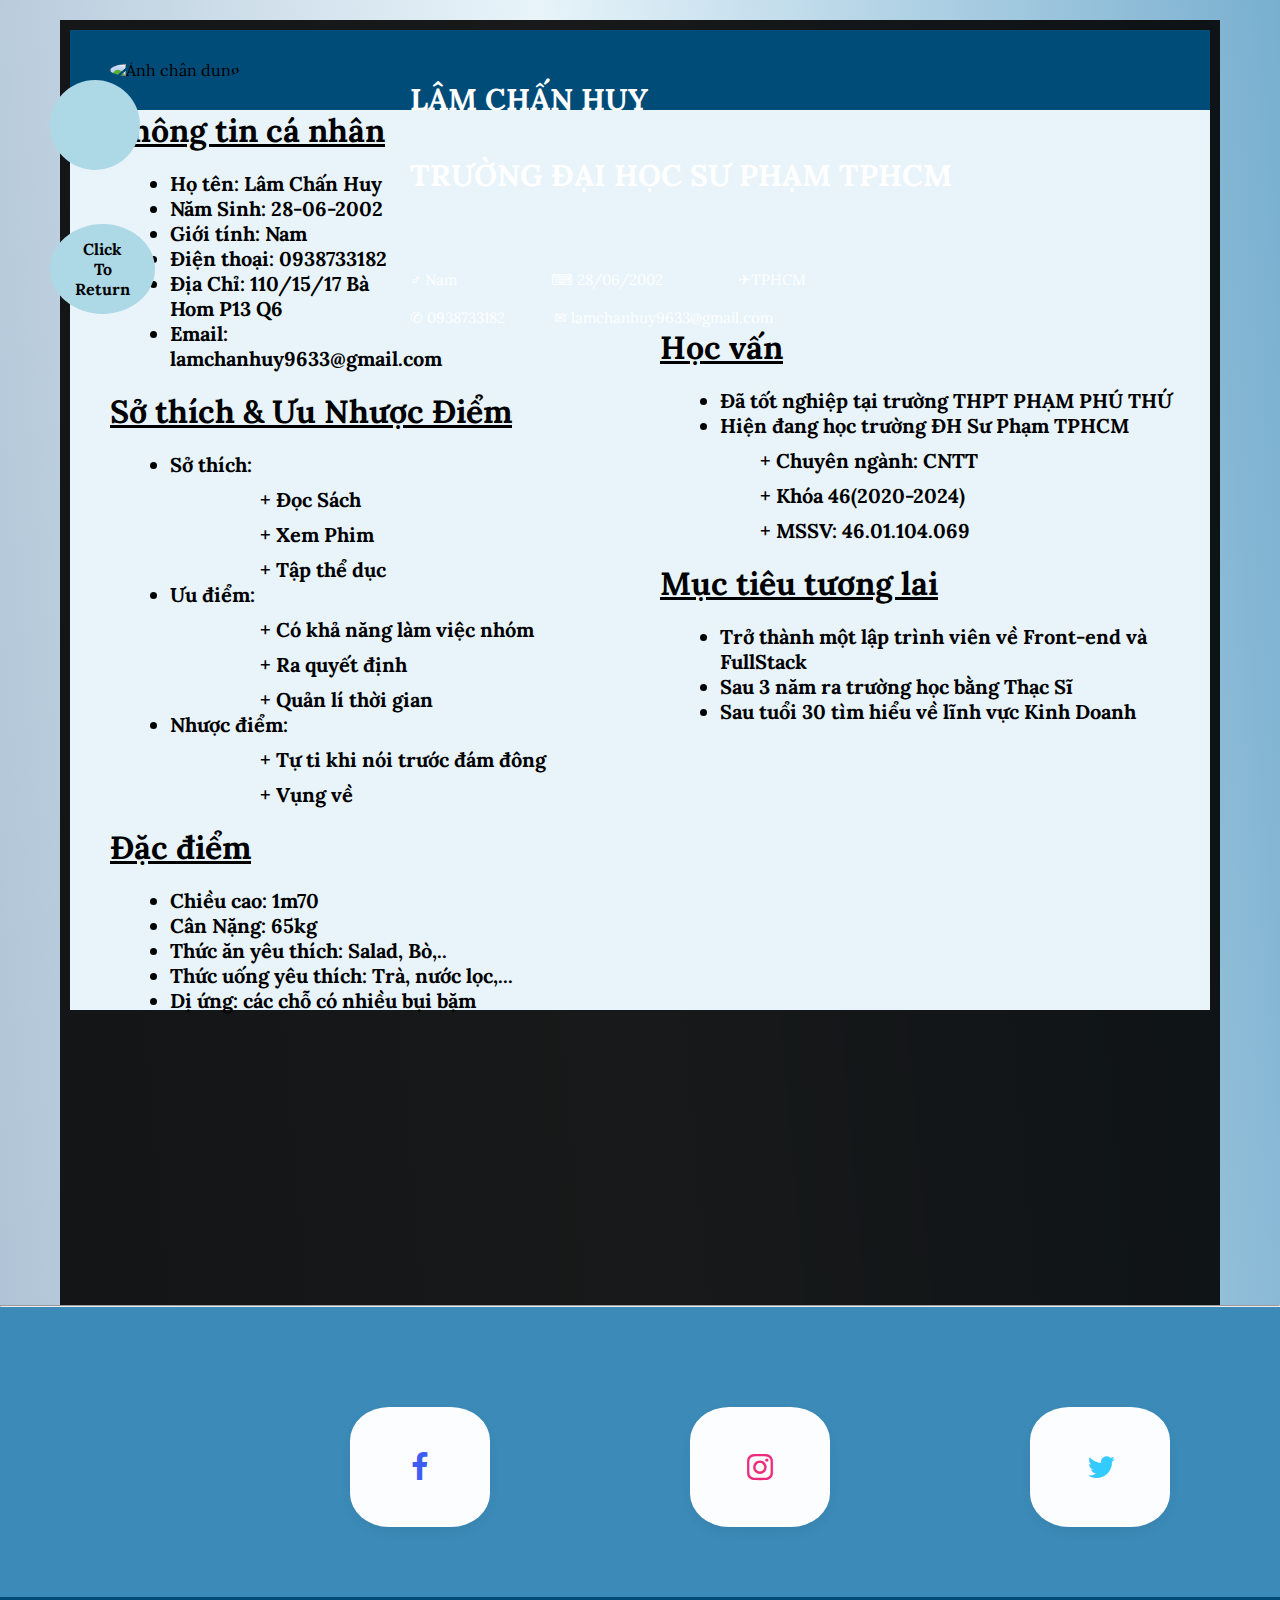
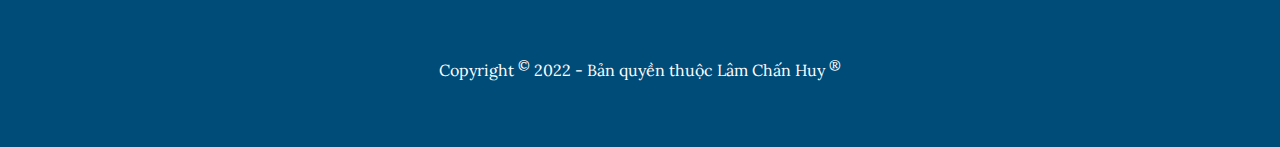
==== index.html @ 9fc8fc1a "Update index.html" ====
<!DOCTYPE html>
<html>
    <head>
        <title>Information</title>
        <link rel="icon" type="image/x-icon" href="https://cdn-icons.flaticon.com/png/512/3308/premium/3308395.png?token=exp=1646497761~hmac=331d770c143d7818139723dc92a807d6">
        <link rel="preconnect" href="https://fonts.googleapis.com">
        <meta name="viewport" content="width=device-width, initial-scale=1" />
        <link rel="preconnect" href="https://fonts.gstatic.com" crossorigin>
        <link href="https://fonts.googleapis.com/css2?family=Lato:wght@300&display=swap" rel="stylesheet">
        <link rel="stylesheet" href="https://cdnjs.cloudflare.com/ajax/libs/font-awesome/4.7.0/css/font-awesome.min.css">
        <link rel="stylesheet" href="in4.css">
    </head>
    
    <body>
        <div class="ani">
            <a class="rturn" href="./index.html"></a>
            <a href="https://deadwishmen.github.io/More-time/?fbclid=IwAR0_dHj6AH0oMuQs4vfI6tPdmOhKcRS9oG-scZVT2efp4zEFKl8ocG7lDfM#"><b>Click To Return</b> </a>
        </div> <br>
        <div class ="container" >
            
            <div class="yolo">
                <img class="ava" src="./huy.jpg" 
            alt="Ảnh chân dung">
                <div class="info">
                    <div><b>LÂM CHẤN HUY</b></div>
                    <br>
                    <div><b>TRƯỜNG ĐẠI HỌC SƯ PHẠM TPHCM</b></div>
                    <br> 
                    <br>
                    <div class="info1">
                        <div>♂ Nam&emsp;&emsp;&emsp;&emsp;&emsp;&emsp;  ⌨ 28/06/2002&emsp;&emsp;&emsp;&emsp;&emsp;✈TPHCM</div> 
                        <br>
                        <div>✆ 0938733182&emsp;&emsp;&emsp;     ✉ lamchanhuy9633@gmail.com</div>
                    </div> 
                </div>
                
            </div>
            <div class="yolo1">
                <h1>
                    <u>Thông tin cá nhân</u>
                </h1>
                <br>
                <ul>
                    <b>
                    <li>Họ tên: Lâm Chấn Huy</li>
                    <li>Năm Sinh: 28-06-2002</li>
                    <li>Giới tính: Nam</li>
                    <li>Điện thoại: 0938733182</li>
                    <li>Địa Chỉ: 110/15/17 Bà Hom P13 Q6</li>
                    <li>Email: lamchanhuy9633@gmail.com</li>
                    </b>
                </ul>
                <br>
                <h1>
                    <u>Sở thích & Ưu Nhược Điểm</u>
                </h1>
                <ul>
                    <br>
                    <b>
                        <li>Sở thích:</li>
                        <div class="sothich" > + Đọc Sách </div>
                        <div class="sothich">+ Xem Phim</div>
                        <div class="sothich">+ Tập thể dục</div>
                        <li>Ưu điểm:</li>
                        <div class="sothich">+ Có khả năng làm việc nhóm</div>
                        <div class="sothich">+ Ra quyết định </div>
                        <div class="sothich">+ Quản lí thời gian</div>
                        <li>Nhược điểm:</li>
                        <div class="sothich">+ Tự ti khi nói trước đám đông</div>
                        <div class="sothich">+ Vụng về</div>
                    </b>
                </ul>
                <br>
                <h1>
                    <u>Đặc điểm </u>
                </h1>
                <ul>
                    <br>
                    <b>
                        <li>Chiều cao: 1m70</li>
                        <li>Cân Nặng: 65kg</li>
                        <li>Thức ăn yêu thích: Salad, Bò,..</li>
                        <li>Thức uống yêu thích: Trà, nước lọc,...</li>
                        <li>Dị ứng: các chỗ có nhiều bụi bặm</li>
                    </b>
                </ul>
                
            </div>
            <div class="yolo2">
                <h1>
                    <u>Học vấn</u>
                </h1>
                <br>
                <ul>
                    <b>
                        <li>Đã tốt nghiệp tại trường THPT PHẠM PHÚ THỨ</li>
                        <li>Hiện đang học trường ĐH Sư Phạm TPHCM</li>
                        <div class="hocvan">+ Chuyên ngành: CNTT </div>
                        <div class="hocvan">+ Khóa 46(2020-2024)</div>
                        <div class="hocvan">+ MSSV: 46.01.104.069</div>
    
                    </b>
                </ul>
                <br>
                <h1>
                    <u>Mục tiêu tương lai</u>
        
                </h1>
                <br>
                <ul>
                    <b>
                        <li>Trở thành một lập trình viên về Front-end và FullStack</li>
                        <li>Sau 3 năm ra trường học bằng Thạc Sĩ</li>
                        <li>Sau tuổi 30 tìm hiểu về lĩnh vực Kinh Doanh</li>
                    </b>
                </ul>
            </div>
            
        </div>
          <hr>
          <div class="chiu">
            <div class="social-btns">
                <a class="btn facebook" href="https://www.facebook.com/chanhuy.lam.9619/"><i class="fa fa-facebook"></i></a>
                <a class="btn instagram" href="https://www.instagram.com/chanhuy.lam518/"><i class="fa fa-instagram"></i></a>
                <a class="btn twitter" href="https://twitter.com/HuyLm84078755"><i class="fa fa-twitter"></i></a>
            </div>
          </div>

          
          
    </body>
    <footer>
        <div class="thend">Copyright <sup>©</sup>  2022 - Bản quyền thuộc Lâm Chấn Huy <sup>®</sup> </div>
    </footer>
    
    


</html>
---- in4.css ----
@import url('https://fonts.googleapis.com/css2?family=Lato:wght@300&family=Lora:ital@1&display=swap');


html{
  font-family: 'Lora', serif;
    
}
*{
    margin: 0 0;
    font-family: 'Lora', serif;
}
.container{
    width:1140px ;
    height: 1000px ;
    margin: 0 auto;
    background-color: rgba(0, 0, 0, 0.897);    
    padding: 10px 10px ;
    padding-bottom: 275px;
    
    
    
}

.yolo{
    width: 1140px ;
    background-color: rgb(0, 76, 121);
    padding: 0  ;
}
.yolo1{
    width: 1140px;
    height: 900px ;
    background-color: rgb(232, 244, 250);
}

.ava{
    border-radius: 50%;
    width:250px ;
    height: 300px ;
    margin-top: 30px;
    margin-bottom: 30px;
    margin-left: 40px;
    
}
.info{
    float: right;
    color: white;
    margin-top: 50px;
    margin-right: 200px;
    font-size: 30px;
    padding: 0 0;
    width: 600px;
}
.info1{  
    color:  white;
    font-size: 15px;    
}
h1{
    margin-left: 40px;
}
li{
    margin-left: 60px;
    font-size: 20px;
    color: black;
}
.sothich{
    margin-top: 10px;
    margin-left: 150px;
    font-size: 20px;
}
.hocvan{
    margin-left:100px;
    margin-top: 10px;
    font-size: 20px;
}
.yolo2{
    margin-top: -900px;
    height: 850px;
    margin-left: 550px;
    width: 590px;
}
footer{
    width: 100%;
    background-color: rgb(0, 76, 121);
    height: 150px;
    margin-top: -10px;
}
.thend{
    text-align: center;
    padding: 60px;
    color: white;
}

a {
    text-decoration: none;
  }
  a:hover {
    text-decoration: underline;
  }
    
  button {
    background-color: transparent;
    border: 0;
    cursor: pointer;
  }
  .social-btns .btn,
  .social-btns .btn:before,
  .social-btns .btn .fa {
    
    transition: all 0.35s;
    transition-timing-function: cubic-bezier(0.31, -0.105, 0.43, 1.59);
  }
  .social-btns .btn:before {
    top: 90%;
    left: -110%;
  }
  .social-btns .btn .fa {
    transform: scale(0.8);
  }
  .social-btns .btn.facebook:before {
    background:linear-gradient(#719dfc,#5283ec,#3f5df3) ;
  }
  .social-btns .btn.facebook .fa {
    color: #3f5df3;
  }
  .social-btns .btn.instagram:before {
    background: linear-gradient(to top,#f9ed32,#ee2a7b,#002aff );
  }
  .social-btns .btn.instagram .fa {
    color: #ee2a7b;
  }
  .social-btns .btn.twitter:before {
    background-color: #3cf;
  }
  .social-btns .btn.twitter .fa {
    color: #3cf;
  }
  
  .social-btns .btn:focus:before,
  .social-btns .btn:hover:before {
    top: -10%;
    left: -10%;
  }
  .social-btns .btn:focus .fa,
  .social-btns .btn:hover .fa {
    color: #fff;
    transform: scale(1);
  }
  .social-btns {
    width: 1160px;
    height: 120px;
    margin: 0 auto;
    font-size: 0;
    text-align: center;
    position: absolute;
    display: flex;
    /* top: 0;
    bottom: 0;
    left: 0;
    right: 0; */
    margin-top: 100px;
    margin-left: 250px ;
    margin-right: 125px;
  }
   
  .social-btns .btn {
    display: inline-block;
    background-color: #fff;
    width: 90px;
    height: 90px;
    line-height: 90px;
    margin: 0 100px;
    text-align: center;
    position: relative;
    overflow: hidden;
    border-radius: 28%;
    box-shadow: 0 5px 15px -5px rgba(0,0,0,0.1);
    opacity: 0.99;
  }
  .social-btns .btn:before {
    content: '';
    width: 150%;
    height: 150%;
    position: absolute;
    transform: rotate(45deg);
  }
  .social-btns .btn .fa {
    font-size: 38px;
    vertical-align: middle;
  }
  .chiu{
      background-color: rgb(60, 138, 184);
      width: 100%;
      height: 300px;
      text-align: center;
      margin: auto;
  }
  ::-webkit-scrollbar{
    width: 10px;
  }
  ::-webkit-scrollbar-thumb{
    background: linear-gradient(rgb(232,244,250), rgb(132,159,187), rgb(132,159,187),rgb(60,138,184),  rgb(0,95,151),rgb(0,76,121));
    border-radius: 10px;
  }

  .ani{
    width: 100px;
    border-radius: 50%;
    height: 200px;
    position: fixed;
    margin-top: 30px;
    margin-left: 50px;
    
    animation: example 1s ease ;
  }
  img{
    border-radius: 50%;
    height: 100px;
    width: 150px;
  }
  @keyframes example {
    0% {
      background-position: 0% 50%; left: 0px; top: 500px;
    }
    50% {
      background-position: 100% 50%; 
    }
    100% {
      background-position: 0% 50%; left: 0px; top: 0px;
    }
  }
  body {
    background: linear-gradient(85deg, rgb(132,159,187), rgb(232,244,250),rgb(60,138,184), rgb(132,159,187), rgb(0,95,151),rgb(0,76,121));
    background-size: 400% 400%;
    animation: bg 25s ease infinite;
    height: auto;
  }
  
  @keyframes bg {
    0% {
      background-position: 0% 50%;
    }
    50% {
      background-position: 100% 50%;
    }
    100% {
      background-position: 0% 50%;
    }
  }
  a:link, a:visited {
    border-radius: 50%;
    margin-top: 50px;
    background-color: lightblue;
    color: black;
    padding: 15px 25px;
    text-align: center;
    text-decoration: none;
    display: inline-block;
  }
  a:hover {
    background-color: lightblue;
    color: red;
    
    text-decoration: underline;
  }
  
  a:active {
    background-color: lightblue;
    color: rgb(4, 0, 255);
    
    text-decoration: underline;
  }
  
   a.rturn{
    border-radius: 50%;
    height: 30%;
    width: 40%;
    padding: 15px 25px;
    background-image:  url(https://img.freepik.com/free-vector/cute-shiba-inu-lifting-bone-barbell-cartoon-vector-icon-illustration-animal-sport-icon-isolated_138676-4409.jpg?w=826 );
    
    background-size: cover; 
    text-align: center;
    text-decoration: none;
    display: inline-block;
    
  }
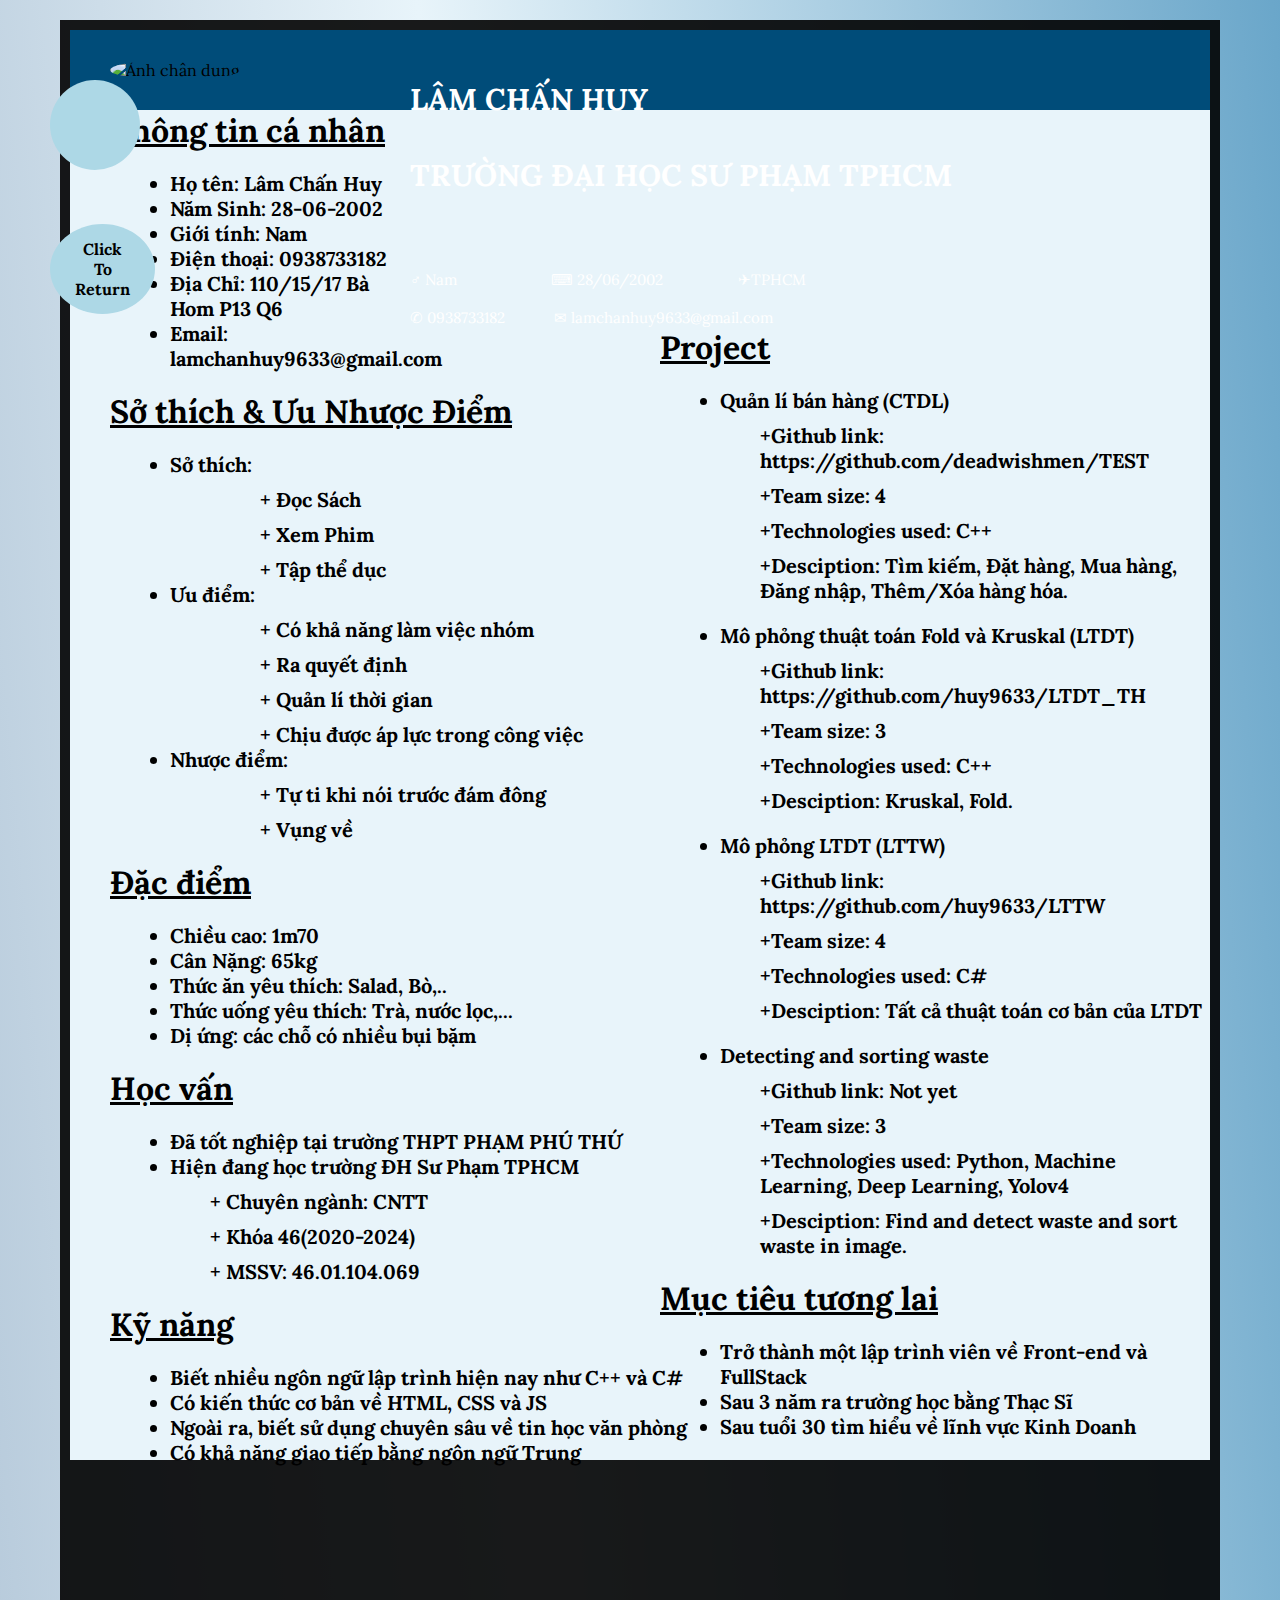
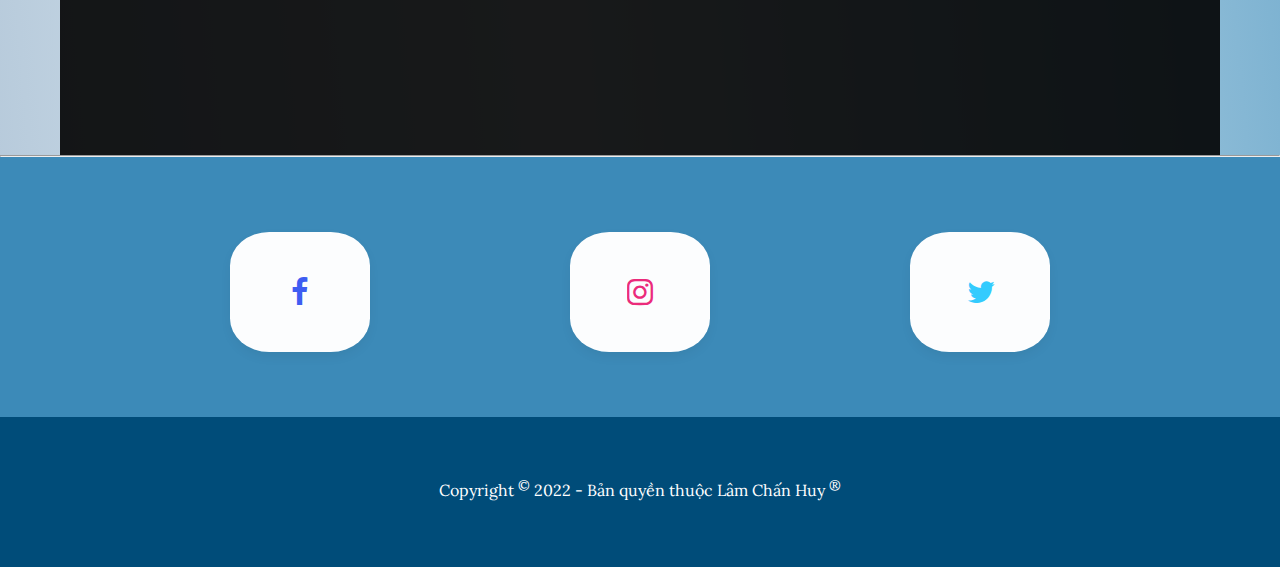
==== commit b982f6f3: "Update index.html" ====
--- a/index.html
+++ b/index.html
@@ -13,13 +13,13 @@
     
     <body>
         <div class="ani">
-            <a class="rturn" href="./index.html"></a>
-            <a href="https://deadwishmen.github.io/More-time/?fbclid=IwAR0_dHj6AH0oMuQs4vfI6tPdmOhKcRS9oG-scZVT2efp4zEFKl8ocG7lDfM#"><b>Click To Return</b> </a>
+            <a class="rturn" href="https://huy9633.github.io/CV-Huy/"></a>
+            <a href="https://github.com/huy9633/More-time.git"><b>Click To Return</b> </a>
         </div> <br>
         <div class ="container" >
             
             <div class="yolo">
-                <img class="ava" src="./huy.jpg" 
+                <img class="ava" src="./huy.jpg"
             alt="Ảnh chân dung">
                 <div class="info">
                     <div><b>LÂM CHẤN HUY</b></div>
@@ -65,6 +65,7 @@
                         <div class="sothich">+ Có khả năng làm việc nhóm</div>
                         <div class="sothich">+ Ra quyết định </div>
                         <div class="sothich">+ Quản lí thời gian</div>
+                        <div class="sothich">+ Chịu được áp lực trong công việc</div>
                         <li>Nhược điểm:</li>
                         <div class="sothich">+ Tự ti khi nói trước đám đông</div>
                         <div class="sothich">+ Vụng về</div>
@@ -84,9 +85,7 @@
                         <li>Dị ứng: các chỗ có nhiều bụi bặm</li>
                     </b>
                 </ul>
-                
-            </div>
-            <div class="yolo2">
+                <br>
                 <h1>
                     <u>Học vấn</u>
                 </h1>
@@ -99,6 +98,56 @@
                         <div class="hocvan">+ Khóa 46(2020-2024)</div>
                         <div class="hocvan">+ MSSV: 46.01.104.069</div>
     
+                    </b>
+                </ul>
+                <br>
+                <h1>
+                    <u>Kỹ năng</u>
+                </h1>
+                <br>
+                <ul>
+                    <b>
+                        <li>Biết nhiều ngôn ngữ lập trình hiện nay như C++ và C#</li>
+                        <li>Có kiến thức cơ bản về HTML, CSS và JS</li>
+                        <li>Ngoài ra, biết sử dụng chuyên sâu về tin học văn phòng</li>
+                        <li>Có khả năng giao tiếp bằng ngôn ngữ Trung</li>
+                    </b>
+                </ul>
+                
+                
+            </div>
+            <div class="yolo2">
+                <h1>
+                    <u>Project</u>
+        
+                </h1>
+                <br>
+                <ul>
+                    <b>
+                        <li>Quản lí bán hàng (CTDL)</li>
+                        <div class="project">+Github link: https://github.com/deadwishmen/TEST  </div>
+                        <div class="project">+Team size: 4  </div>
+                        <div class="project">+Technologies used: C++  </div>
+                        <div class="project">+Desciption: Tìm kiếm, Đặt hàng, Mua hàng, Đăng nhập, Thêm/Xóa hàng hóa.  </div>
+                        <br>
+                        <li>Mô phỏng thuật toán Fold và Kruskal (LTDT)</li>
+                        <div class="project">+Github link: https://github.com/huy9633/LTDT_TH  </div>
+                        <div class="project">+Team size: 3  </div>
+                        <div class="project">+Technologies used: C++  </div>
+                        <div class="project">+Desciption: Kruskal, Fold.  </div>
+                        <br>
+                        <li>Mô phỏng LTDT (LTTW)</li>
+                        <div class="project">+Github link: https://github.com/huy9633/LTTW  </div>
+                        <div class="project">+Team size: 4  </div>
+                        <div class="project">+Technologies used: C#  </div>
+                        <div class="project">+Desciption: Tất cả thuật toán cơ bản của LTDT</div>
+                        <br>
+                        <li>Detecting and sorting waste</li>
+                        <div class="project">+Github link: Not yet  </div>
+                        <div class="project">+Team size: 3  </div>
+                        <div class="project">+Technologies used: Python, Machine Learning, Deep Learning, Yolov4</div>
+                        <div class="project">+Desciption: Find and detect waste and sort waste in image.</div>
+
                     </b>
                 </ul>
                 <br>
--- a/in4.css
+++ b/in4.css
@@ -12,13 +12,11 @@
 }
 .container{
     width:1140px ;
-    height: 1000px ;
+    height: 1600px ;
     margin: 0 auto;
     background-color: rgba(0, 0, 0, 0.897);    
     padding: 10px 10px ;
-    padding-bottom: 275px;
-    
-    
+    padding-bottom: 125px;
     
 }
 
@@ -29,7 +27,7 @@
 }
 .yolo1{
     width: 1140px;
-    height: 900px ;
+    height: 1350px ;
     background-color: rgb(232, 244, 250);
 }
 
@@ -68,13 +66,13 @@
     margin-left: 150px;
     font-size: 20px;
 }
-.hocvan{
+.hocvan, .project{
     margin-left:100px;
     margin-top: 10px;
     font-size: 20px;
 }
 .yolo2{
-    margin-top: -900px;
+    margin-top: -1350px;
     height: 850px;
     margin-left: 550px;
     width: 590px;
@@ -147,20 +145,16 @@
     transform: scale(1);
   }
   .social-btns {
-    width: 1160px;
-    height: 120px;
     margin: 0 auto;
     font-size: 0;
-    text-align: center;
-    position: absolute;
     display: flex;
-    /* top: 0;
-    bottom: 0;
-    left: 0;
-    right: 0; */
-    margin-top: 100px;
-    margin-left: 250px ;
-    margin-right: 125px;
+    justify-content: space-between;
+    align-content: space-around;
+    flex-direction: row;
+    display: flex;
+    align-content: flex-end;
+    justify-content: center;
+    padding: 75px;
   }
    
   .social-btns .btn {
@@ -189,11 +183,8 @@
     vertical-align: middle;
   }
   .chiu{
-      background-color: rgb(60, 138, 184);
-      width: 100%;
-      height: 300px;
-      text-align: center;
-      margin: auto;
+    /* margin-top: 180px; */
+    background-color: rgb(60, 138, 184);
   }
   ::-webkit-scrollbar{
     width: 10px;
@@ -283,4 +274,4 @@
     text-decoration: none;
     display: inline-block;
     
-  }+  }
